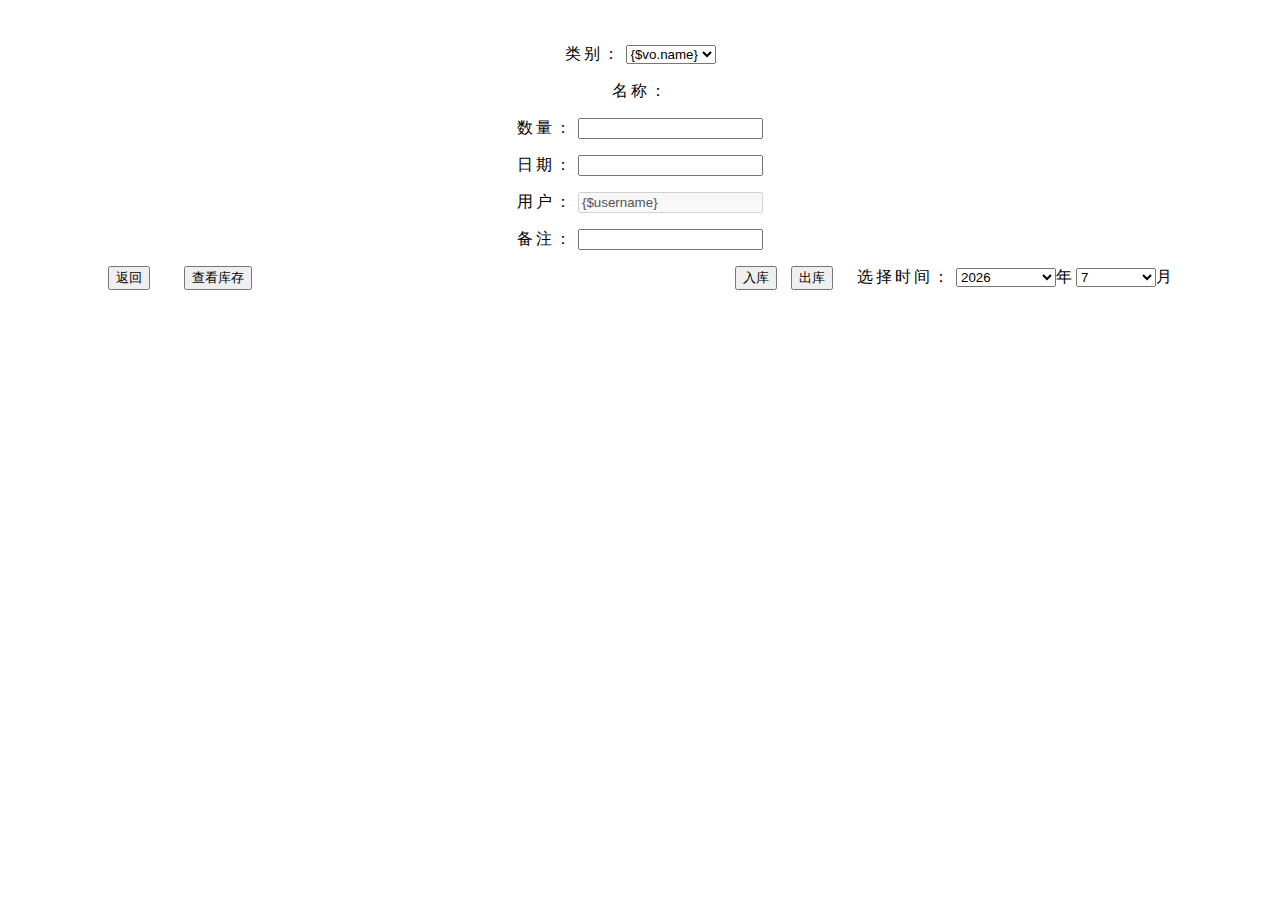
==== Application/Home/View/Index/detail.html @ 742ce46e "Signed-off-by: lyndon <384399002@qq.com>" ====
<!DOCTYPE html>
<html lang="en">

<head>
    <meta charset="UTF-8">
    <title>详情</title>
    <link href="/PlanB/Public/Css/dpl.css" rel="stylesheet">
    <link href="/PlanB/Public/Css/bui.css" rel="stylesheet">
    <style>
        body {
            background: url('/PlanB/Public/Images/bg.jpg') repeat;
            padding: 20px 50px;
            ;
            font-size: 100%;
        }
        
        tfoot tr {
            text-align: center;
        }
        
        label {
            letter-spacing: 3px;
        }
        
        h2 {
            letter-spacing: 10px;
        }
    </style>
</head>

<body>
    <!-- 此节点内部的内容会在弹出框内显示,默认隐藏此节点-->
    <div id="content" class="bui-hidden">
        <div style="text-align:center;">
            <span id="actionTag"></span>
            <form id="form" class="form-horizontal" style="margin-top:10px;">
                <p>
                    <label>类别：</label>
                    <select name="collection">
                        <volist name="vo" id="vo">
                            <option value="{$vo.name}">{$vo.name}</option>
                        </volist>
                    </select>
                </p>
                <p>
                    <label>名称：</label><span id="s1"></span>
                </p>
                <p>
                    <label>数量：</label>
                    <input name="amount" id="amount" type="text">
                </p>
                <p>
                    <label>日期：</label>
                    <input class="calendar" id="date" name="date" type="text" data-rules="min:">
                </p>
                <p>
                    <input id="action" name="action" type="hidden" value="" />
                </p>
                <p>
                    <label>用户：</label>
                    <input type="text" id="username" name="username" disabled="true" value="{$username}" />
                    <input type="hidden" name="username" value="{$username}" />
                </p>
                <p>
                    <label>备注：</label>
                    <input name="note" type="text">
                </p>
            </form>
        </div>
    </div>
    <!-- End -->
    <div style="margin-bottom: 30px;margin-left: 50px;">
        <button class="button" onclick="javascript:self.location='__URL__/Index'" style="margin-right:30px;">返回</button>
        <button id="btnStorage" class="button button-warning" style="margin-right: 10px;">查看库存</button>
        <span id="detail_name" style="margin-left:15%"></span>
        <span style="float: right;margin-right: 50px;">
        <button id="btnInput" class="button button-primary" style="margin-right: 10px;">入库</button>
        <button id="btnOutput" class="button button-success" style="margin-right: 20px;">出库</button>
        <label>选择时间：</label>
        <select style="width: 100px;" name="syear" id="syear">
        <script language="javascript">
            for (i = 2050; i >= 1940; i--) {
                if (i == new Date().getFullYear()) {
                    document.write('<option selected value="' + i + '">' + i + '</option>')
                } else {
                    document.write('<option   value="' + i + '">' + i + '</option>')
                }
            }
        </script>
    </select>年
    <select name="smonth" id="smonth" style="width: 80px;">
        <script>
            for (i = 1; i <= 12; i++) {
                if (i == new Date().getMonth() + 1) {
                    document.write('<option selected value="' + i + '">' + i + '</option>')
                } else {
                    document.write('<option   value="' + i + '">' + i + '</option>')
                }
            }
        </script>
    </select>月</span>

    </div>
    <div align="center">
        <div class="row">
            <div class="span25">
                <div id="grid">

                </div>
            </div>
        </div>
        <div>
            <div id="bar"></div>
        </div>

        <script src="http://g.tbcdn.cn/fi/bui/jquery-1.8.1.min.js"></script>
        <script src="http://g.tbcdn.cn/fi/bui/bui.js"></script>
        <!-- script start -->
        <script type="text/javascript">
            var Grid = BUI.Grid,
                Toolbar = BUI.Toolbar,
                Data = BUI.Data;
        var Grid = Grid,
                Store = Data.Store;
        //详情弹窗
        var detailcolumns = [
            {
                title: '日期',
                dataIndex: 'date',
                elCls: 'center',
                width: "20%"
            },            
            {
                title: '出库',
                dataIndex: 'output',
                elCls: 'center',
                summary: true,
                width: "13%"
            },
            {
                title: '入库',
                dataIndex: 'input',
                elCls: 'center',
                summary: true,
                width: "13%"
            },
            {
                title: '剩余库存',
                dataIndex: 'summary',
                elCls: 'center',
                width: "15%"
            },
            {
                title:"操作员",
                dataIndex:"user",
                elCls:"center",
                width:"15%"
            },
            {
                title: '备注',
                dataIndex: 'note',
                elCls: 'center',
                width: "25%"
            }
        ];

        var detailstore = new Store({
                    url: '__URL__/getList',
                    pageSize: 10, // 配置分页数目
                    autoLoad: false
                }),
                detailgrid = new Grid.Grid({
                    render: '#grid',
                    loadMask: true, //加载数据时显示屏蔽层
                    width: '100%', //如果表格使用百分比，这个属性一定要设置
                    plugins: [Grid.Plugins.Summary],// 插件形式引入单选表格
                    columns: detailcolumns,
                    store: detailstore,                    
                    emptyDataTpl: '<div class="centered"><img alt="Crying" src="__PUBLIC__/Images/norecord.png"><h2>查询的数据不存在</h2></div>'
                });
        detailgrid.render();        
        detailstore.load({
            "name": '{$name}'
        });

        //查看库存弹窗
        var storagecolumns = [
            {
                title: '类别',
                dataIndex: 'collection',
                elCls: 'center',
                width: 100
            },
            {
                title: '名称',
                dataIndex: 'name',
                elCls: 'center',
                width: 120
            },
            {
                title: '剩余库存',
                dataIndex: 'storage',
                elCls: 'center',
                width: 150
            },
            {
                title: '最后操作日期',
                dataIndex: 'lastday',
                elCls: 'center',
                width: 100
            }
        ];

        var storagestore = new Store({
            url: '__URL__/getStorage',
            pageSize: 10, // 配置分页数目
            autoLoad: false
        }),
        storagegrid = new Grid.Grid({
            forceFit: true, // 列宽按百分比自适应
            columns: storagecolumns,
            loadMask: true, //加载数据时显示屏蔽层
            // 顶部工具栏
            tbar:{
                        elCls : 'pull-right',
                        // items:工具栏的项， 可以是按钮(bar-item-button)、 文本(bar-item-text)、 默认(bar-item)、 分隔符(bar-item-separator)以及自定义项 
                        items:[{
                        //xclass:'bar-item-button',默认的是按钮
                        content : '<input name="sname" id="id"/>'
                }, {
                    xclass:'bar-item-button',
                    btnCls : 'button button-small button-primary',
                    text:'搜索',
                    listeners : {
                        click : function(ev){
                            storagestore.load({
                                "name":$('[name="sname"]').val()
                            })
                        //ev.item,ev.text
                        }
                    }
                }]
            },
            // 底部工具栏
                    bbar: {
                        pagingBar: {
                            xclass: 'pagingbar-number'
                        }
                    },
                    store: storagestore,
                    emptyDataTpl: '<div class="centered"><img alt="Crying" src="__PUBLIC__/Images/norecord.png"><h2>查询的数据不存在</h2></div>'
                });
                
                storagegrid.on('cellclick', function (ev) {
                    var record = ev.record, //点击行的记录
                    name = record.name;
                    self.location = '__URL__/detail/name/' + name;
        });
        </script>
        <!-- script start -->
        <script type="text/javascript">
            var Select = BUI.Select;
        var suggest = new Select.Suggest({
            render: '#s1',
            name: 'name',
            data: {$nameselect}
        });
        suggest.render();
        </script>
        <!-- script end -->
        <!-- script start -->
        <script type="text/javascript">
            var Overlay = BUI.Overlay,
                Form = BUI.Form;

        var form = new Form.HForm({
            srcNode: '#form'
        }).render();

        var dialog = new Overlay.Dialog({
            title: '出入库',
            width: 500,
            height: 400,
            //配置DOM容器的编号
            contentId: 'content',
            buttons: [
                {
                    text: '提交',
                    elCls: 'button button-primary',
                    handler: function () {
                        if($("[name='name']").val() !== '' && $('#amount').val() !== ''){
                        //提交表单
                        $.ajax({
                            url: '__URL__/addRecord',
                            data: $('#form').serialize(),
                            type: "get",
                            cache: false,
                            dataType: 'text',
                            success: function (data) {
                                if (data == 0) {
                                    alert("添加失败");
                                } else if (data == 2) {
                                    alert("库存不足");
                                } else {
                                    alert("添加成功");
                                    dialog.close();
                                    $("#datepicker").val(GetDateStr(0));
                                    store.load({
                                        "date": GetDateStr(0),
                                        "collection": $("#collectionpicker").val()
                                    });
                                    detaildialog.close();
                                }
                            },
                            error: function (XMLHttpRequest, textStatus, errorThrown) {
                                // view("异常！");
                                alert(XMLHttpRequest.status + "\n" + textStatus + "\n" + errorThrown);
                            }
                        });
                        }else{
                            alert('请填写名称和数量');
                        }
                    }
                }, {
                    text: '取消',
                    elCls: 'button button-warning',
                    handler: function () {
                        this.close();
                    }
                }
            ]
        });

        // 库存弹窗
        var storagedialog = new Overlay.Dialog({
            title: '查看库存',
            width: 900,
            height: 560,
            children: [storagegrid],
            childContainer: '.bui-stdmod-body',
            buttons: [
                {
                    text: '关闭',
                    elCls: 'button button-primary',
                    handler: function () {
                        this.close();
                    }
                }
            ]
        });

        //响应入库按钮
        $('#btnInput').on('click', function () {
            dialog.show();
            $("#actionTag").html("<h2>入库</h2>");
            $("#action").val("入库");
            $("#amount").val("");
        });
        //响应出库按钮
        $('#btnOutput').on('click', function () {
            dialog.show();
            $("#actionTag").html("<h2>出库</h2>");
            $("#action").val("出库");
            $("#amount").val("");
        });
        //响应查看库存按钮
        $('#btnStorage').on('click', function () {
            storagedialog.show();
            storagestore.load();
        });
        </script>
        <!-- script end -->
        <script type="text/javascript">
            $(document).ready(function () {
                $('#detail_name').html('<a style="font-size:30px;bold;">{:$_GET["name"]}的详细记录</a>')
            
            $('#date').val(GetDateStr(0));
            $('#syear, #smonth').on('change', function () {
                detailstore.load({
                    "name": '{$name}',
                    "year": $('#syear').val(),
                    "month": $('#smonth').val()
                });
            });
        });
        </script>
        <script type="text/javascript">
            function GetDateStr(AddDayCount) {
            var dd = new Date();
            dd.setDate(dd.getDate() + AddDayCount);//获取AddDayCount天后的日期
            var y = dd.getFullYear();
            var m = dd.getMonth() + 1;//获取当前月份的日期
            var d = dd.getDate();
            return y + "-" + m + "-" + d;
        }
        </script>
    </div>
</body>

</html>
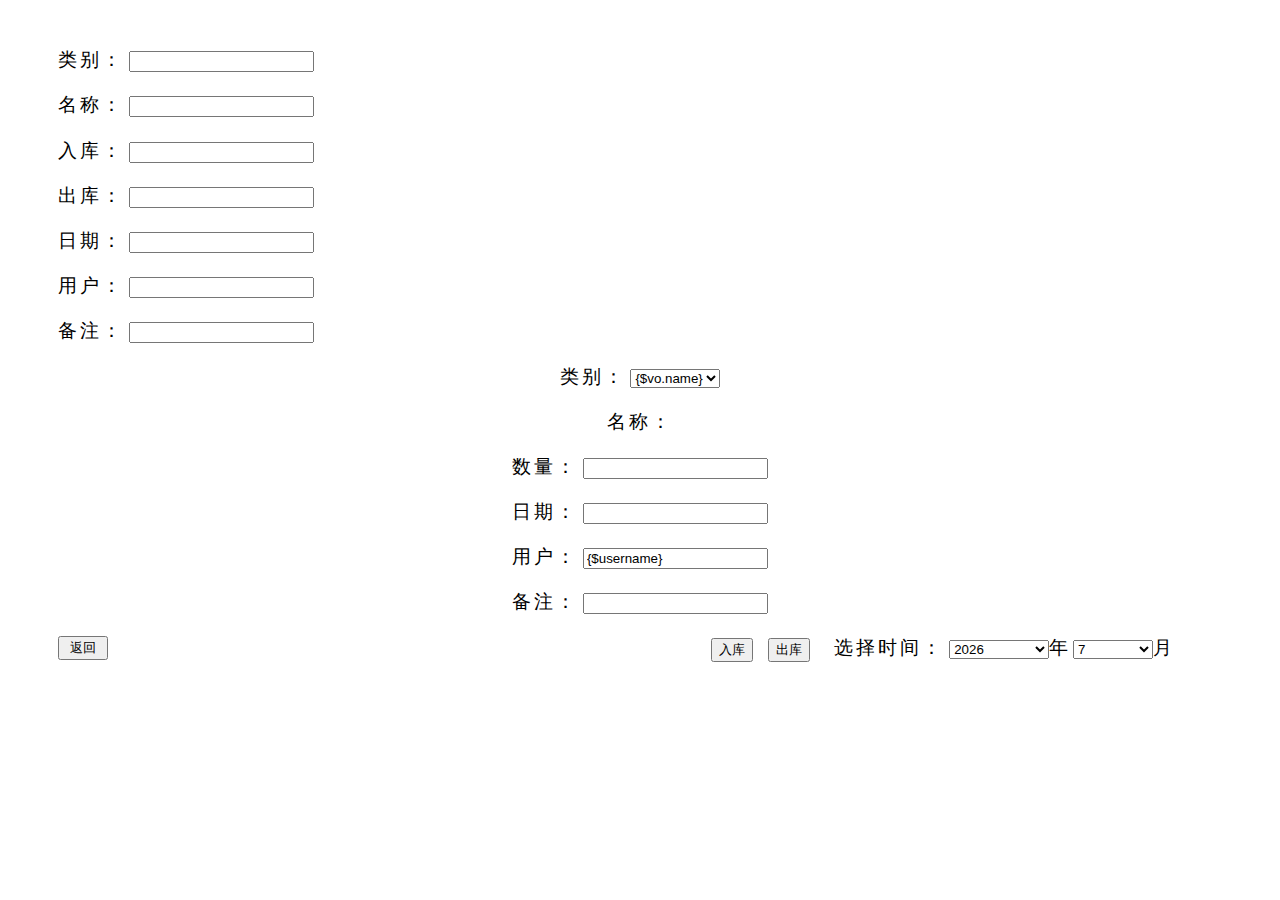
==== commit 8fc27fc5: "Signed-off-by: Lyndon <384399002@qq.com>" ====
--- a/Application/Home/View/Index/detail.html
+++ b/Application/Home/View/Index/detail.html
@@ -11,7 +11,7 @@
             background: url('/PlanB/Public/Images/bg.jpg') repeat;
             padding: 20px 50px;
             ;
-            font-size: 100%;
+            font-size: 1.2em;
         }
         
         tfoot tr {
@@ -29,6 +29,39 @@
 </head>
 
 <body>
+    <!-- 初始隐藏 dialog内容 -->
+    <div id="editcontent" class="hide">
+        <form class="form-horizontal">
+            <p>
+                <label>类别：</label>
+                <input name="collection" type="text" readonly>
+            </p>
+            <p>
+                <label>名称：</label>
+                <input name="name" type="text" readonly>
+            </p>
+            <p>
+                <label>入库：</label>
+                <input name="input" type="text">
+            </p>
+            <p>
+                <label>出库：</label>
+                <input name="output" type="text">
+            </p>
+            <p>
+                <label>日期：</label>
+                <input name="date" type="text" class="calendar" readonly>
+            </p>
+            <p>
+                <label>用户：</label>
+                <input name="user" type="text" readonly>
+            </p>
+            <p>
+                <label>备注：</label>
+                <input name="note" type="text">
+            </p>
+        </form>
+    </div>
     <!-- 此节点内部的内容会在弹出框内显示,默认隐藏此节点-->
     <div id="content" class="bui-hidden">
         <div style="text-align:center;">
@@ -58,8 +91,7 @@
                 </p>
                 <p>
                     <label>用户：</label>
-                    <input type="text" id="username" name="username" disabled="true" value="{$username}" />
-                    <input type="hidden" name="username" value="{$username}" />
+                    <input type="text" id="username" name="username" readonly value="{$username}" />
                 </p>
                 <p>
                     <label>备注：</label>
@@ -69,10 +101,9 @@
         </div>
     </div>
     <!-- End -->
-    <div style="margin-bottom: 30px;margin-left: 50px;">
-        <button class="button" onclick="javascript:self.location='__URL__/Index'" style="margin-right:30px;">返回</button>
-        <button id="btnStorage" class="button button-warning" style="margin-right: 10px;">查看库存</button>
-        <span id="detail_name" style="margin-left:15%"></span>
+    <div style="margin-bottom: 30px;">
+        <button class="button" onclick="javascript:self.location='__URL__/Index'" style="margin-right:3%;width: 50px;;">返回</button>
+        <span id="detail_name" style="margin-left:20%;"></span>
         <span style="float: right;margin-right: 50px;">
         <button id="btnInput" class="button button-primary" style="margin-right: 10px;">入库</button>
         <button id="btnOutput" class="button button-success" style="margin-right: 20px;">出库</button>
@@ -125,6 +156,11 @@
         //详情弹窗
         var detailcolumns = [
             {
+                title: 'ID',
+                dataIndex: 'id',
+                visible:false
+            },
+            {
                 title: '日期',
                 dataIndex: 'date',
                 elCls: 'center',
@@ -161,10 +197,24 @@
                 dataIndex: 'note',
                 elCls: 'center',
                 width: "25%"
+            },
+            {
+                title : '操作',dataIndex:'e',renderer : function(value,obj){
+              return '<span class="grid-command btn-edit">编辑</span><span class="grid-command" style="margin-left:10px;" onclick="delrow('+obj.id+');">删除</span>'
+                }
             }
         ];
-
-        var detailstore = new Store({
+        
+        var editing = new Grid.Plugins.DialogEditing({
+            contentId : 'editcontent', //设置隐藏的Dialog内容
+            triggerCls : 'btn-edit', //触发显示Dialog的样式
+            editor : {
+              title : '自定义',
+              width : 600
+            }
+          }),
+        
+        detailstore = new Store({
                     url: '__URL__/getList',
                     pageSize: 10, // 配置分页数目
                     autoLoad: false
@@ -173,88 +223,32 @@
                     render: '#grid',
                     loadMask: true, //加载数据时显示屏蔽层
                     width: '100%', //如果表格使用百分比，这个属性一定要设置
-                    plugins: [Grid.Plugins.Summary],// 插件形式引入单选表格
+                    plugins: [editing,Grid.Plugins.Summary],// 插件形式引入单选表格
                     columns: detailcolumns,
-                    store: detailstore,                    
+                    store: detailstore,
                     emptyDataTpl: '<div class="centered"><img alt="Crying" src="__PUBLIC__/Images/norecord.png"><h2>查询的数据不存在</h2></div>'
                 });
-        detailgrid.render();        
+        detailgrid.render();
         detailstore.load({
             "name": '{$name}'
         });
-
-        //查看库存弹窗
-        var storagecolumns = [
-            {
-                title: '类别',
-                dataIndex: 'collection',
-                elCls: 'center',
-                width: 100
-            },
-            {
-                title: '名称',
-                dataIndex: 'name',
-                elCls: 'center',
-                width: 120
-            },
-            {
-                title: '剩余库存',
-                dataIndex: 'storage',
-                elCls: 'center',
-                width: 150
-            },
-            {
-                title: '最后操作日期',
-                dataIndex: 'lastday',
-                elCls: 'center',
-                width: 100
-            }
-        ];
-
-        var storagestore = new Store({
-            url: '__URL__/getStorage',
-            pageSize: 10, // 配置分页数目
-            autoLoad: false
-        }),
-        storagegrid = new Grid.Grid({
-            forceFit: true, // 列宽按百分比自适应
-            columns: storagecolumns,
-            loadMask: true, //加载数据时显示屏蔽层
-            // 顶部工具栏
-            tbar:{
-                        elCls : 'pull-right',
-                        // items:工具栏的项， 可以是按钮(bar-item-button)、 文本(bar-item-text)、 默认(bar-item)、 分隔符(bar-item-separator)以及自定义项 
-                        items:[{
-                        //xclass:'bar-item-button',默认的是按钮
-                        content : '<input name="sname" id="id"/>'
-                }, {
-                    xclass:'bar-item-button',
-                    btnCls : 'button button-small button-primary',
-                    text:'搜索',
-                    listeners : {
-                        click : function(ev){
-                            storagestore.load({
-                                "name":$('[name="sname"]').val()
-                            })
-                        //ev.item,ev.text
-                        }
-                    }
-                }]
-            },
-            // 底部工具栏
-                    bbar: {
-                        pagingBar: {
-                            xclass: 'pagingbar-number'
-                        }
-                    },
-                    store: storagestore,
-                    emptyDataTpl: '<div class="centered"><img alt="Crying" src="__PUBLIC__/Images/norecord.png"><h2>查询的数据不存在</h2></div>'
-                });
-                
-                storagegrid.on('cellclick', function (ev) {
-                    var record = ev.record, //点击行的记录
-                    name = record.name;
-                    self.location = '__URL__/detail/name/' + name;
+        
+        // editing.on('editorshow',function(ev){
+        //   var editor = editing.get('curEditor');
+        //   editor.set('errorAlign',{
+        //     points :['br','tr'] ,
+        //     offset: [0, 10]
+        //   });
+        // });
+        editing.on('accept',function(ev){
+           detailstore.save('update',ev.record,function(callback){
+               if(callback == 1){
+                   alert('成功');
+                   location.reload();
+               }else{
+                   alert('失败')
+               }
+           })
         });
         </script>
         <!-- script start -->
@@ -288,7 +282,7 @@
                     text: '提交',
                     elCls: 'button button-primary',
                     handler: function () {
-                        if($("[name='name']").val() !== '' && $('#amount').val() !== ''){
+                        if($('#amount').val() !== ''){
                         //提交表单
                         $.ajax({
                             url: '__URL__/addRecord',
@@ -318,7 +312,7 @@
                             }
                         });
                         }else{
-                            alert('请填写名称和数量');
+                            alert('请填写名称及数量');
                         }
                     }
                 }, {
@@ -331,24 +325,6 @@
             ]
         });
 
-        // 库存弹窗
-        var storagedialog = new Overlay.Dialog({
-            title: '查看库存',
-            width: 900,
-            height: 560,
-            children: [storagegrid],
-            childContainer: '.bui-stdmod-body',
-            buttons: [
-                {
-                    text: '关闭',
-                    elCls: 'button button-primary',
-                    handler: function () {
-                        this.close();
-                    }
-                }
-            ]
-        });
-
         //响应入库按钮
         $('#btnInput').on('click', function () {
             dialog.show();
@@ -363,36 +339,58 @@
             $("#action").val("出库");
             $("#amount").val("");
         });
-        //响应查看库存按钮
-        $('#btnStorage').on('click', function () {
-            storagedialog.show();
-            storagestore.load();
-        });
         </script>
         <!-- script end -->
         <script type="text/javascript">
             $(document).ready(function () {
-                $('#detail_name').html('<a style="font-size:30px;bold;">{:$_GET["name"]}的详细记录</a>')
-            
-            $('#date').val(GetDateStr(0));
-            $('#syear, #smonth').on('change', function () {
-                detailstore.load({
-                    "name": '{$name}',
-                    "year": $('#syear').val(),
-                    "month": $('#smonth').val()
+                $('#detail_name').html('<a style="font-size:30px;bold;">{:$_GET["name"]}</a>');            
+                $('#date').val(GetDateStr(0));
+                $('#syear, #smonth').on('change', function () {
+                    detailstore.load({
+                        "name": '{$name}',
+                        "year": $('#syear').val(),
+                        "month": $('#smonth').val()
+                    });
                 });
             });
-        });
         </script>
         <script type="text/javascript">
             function GetDateStr(AddDayCount) {
-            var dd = new Date();
-            dd.setDate(dd.getDate() + AddDayCount);//获取AddDayCount天后的日期
-            var y = dd.getFullYear();
-            var m = dd.getMonth() + 1;//获取当前月份的日期
-            var d = dd.getDate();
-            return y + "-" + m + "-" + d;
-        }
+                var dd = new Date();
+                dd.setDate(dd.getDate() + AddDayCount);//获取AddDayCount天后的日期
+                var y = dd.getFullYear();
+                var m = dd.getMonth() + 1;//获取当前月份的日期
+                var d = dd.getDate();
+                return y + "-" + m + "-" + d;
+            }
+            
+            function delrow(id){
+                BUI.Message.Confirm('确认删除？',function(){
+                    $.ajax({
+                            url: '__URL__/delRecord',
+                            data: 'id=' + id,
+                            type: "get",
+                            cache: false,
+                            dataType: 'text',
+                            success: function (data) {
+                                if (data == 0) {
+                                    alert("删除失败");
+                                } else {
+                                    alert("删除成功");
+                                    detailstore.load({
+                                        "name":"{$name}",
+                                        "year": $('#syear').val(),
+                                        "month": $('#smonth').val()
+                                    })
+                                }
+                            },
+                            error: function (XMLHttpRequest, textStatus, errorThrown) {
+                                // view("异常！");
+                                alert(XMLHttpRequest.status + "\n" + textStatus + "\n" + errorThrown);
+                            }
+                        });
+                });
+            }
         </script>
     </div>
 </body>
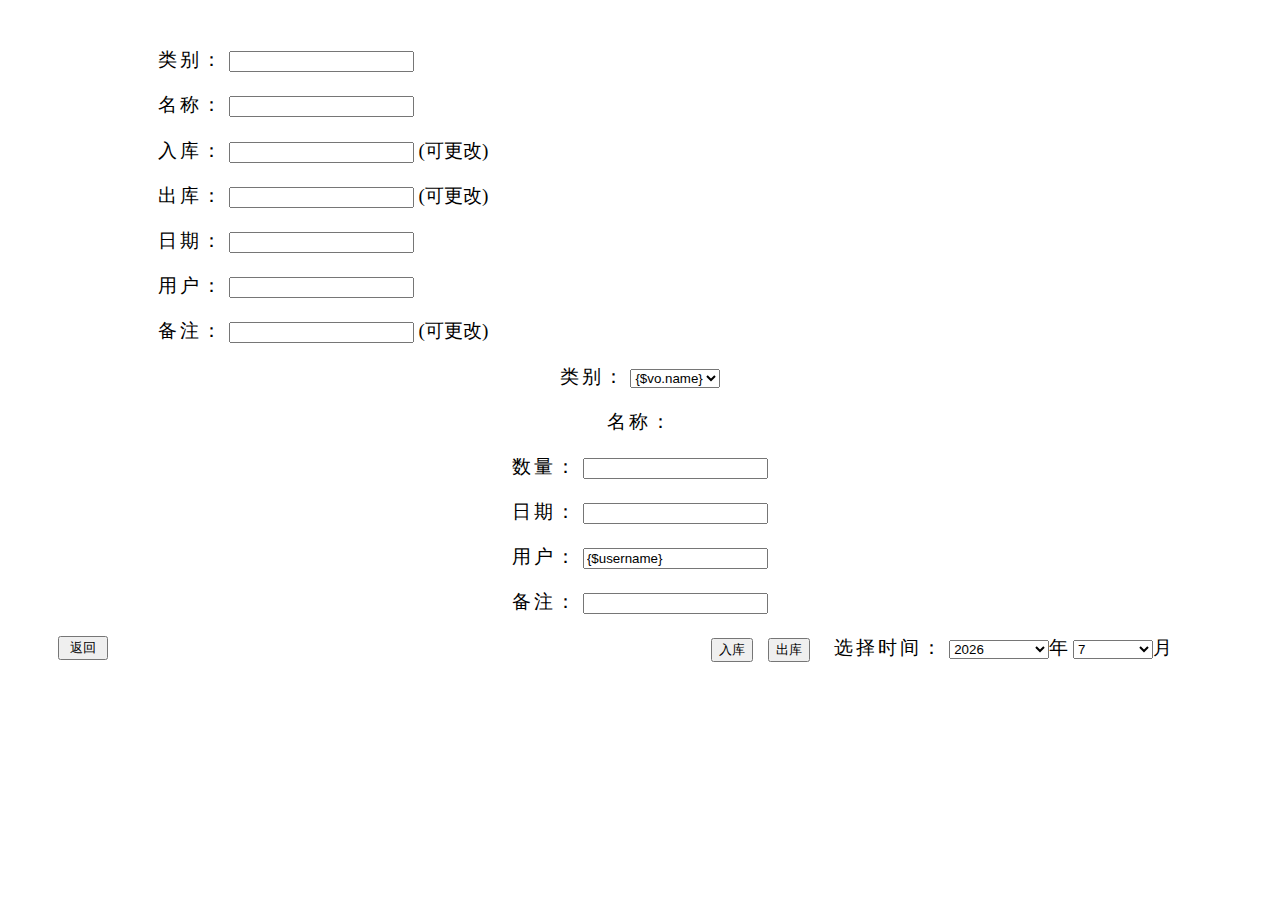
==== commit 1a67ba1b: "Signed-off-by: Lyndon <384399002@qq.com>" ====
--- a/Application/Home/View/Index/detail.html
+++ b/Application/Home/View/Index/detail.html
@@ -8,10 +8,13 @@
     <link href="/PlanB/Public/Css/bui.css" rel="stylesheet">
     <style>
         body {
-            background: url('/PlanB/Public/Images/bg.jpg') repeat;
+            background: url('__PUBLIC__/Images/bg.jpg') repeat;
             padding: 20px 50px;
-            ;
             font-size: 1.2em;
+        }
+        
+        a:hover {
+            text-decoration: none;
         }
         
         tfoot tr {
@@ -31,7 +34,7 @@
 <body>
     <!-- 初始隐藏 dialog内容 -->
     <div id="editcontent" class="hide">
-        <form class="form-horizontal">
+        <form class="form-horizontal" style="margin-left:100px;">
             <p>
                 <label>类别：</label>
                 <input name="collection" type="text" readonly>
@@ -43,10 +46,12 @@
             <p>
                 <label>入库：</label>
                 <input name="input" type="text">
+                <a>(可更改)</a>
             </p>
             <p>
                 <label>出库：</label>
                 <input name="output" type="text">
+                <a>(可更改)</a>
             </p>
             <p>
                 <label>日期：</label>
@@ -59,6 +64,7 @@
             <p>
                 <label>备注：</label>
                 <input name="note" type="text">
+                <a>(可更改)</a>
             </p>
         </form>
     </div>
@@ -199,7 +205,9 @@
                 width: "25%"
             },
             {
-                title : '操作',dataIndex:'e',renderer : function(value,obj){
+                title : '操作',
+                dataIndex:'e',
+                renderer : function(value,obj){
               return '<span class="grid-command btn-edit">编辑</span><span class="grid-command" style="margin-left:10px;" onclick="delrow('+obj.id+');">删除</span>'
                 }
             }
@@ -209,8 +217,8 @@
             contentId : 'editcontent', //设置隐藏的Dialog内容
             triggerCls : 'btn-edit', //触发显示Dialog的样式
             editor : {
-              title : '自定义',
-              width : 600
+              title : '编辑',
+              width : 500
             }
           }),
         
@@ -299,9 +307,10 @@
                                     alert("添加成功");
                                     dialog.close();
                                     $("#datepicker").val(GetDateStr(0));
-                                    store.load({
-                                        "date": GetDateStr(0),
-                                        "collection": $("#collectionpicker").val()
+                                    detailstore.load({
+                                        "name": '{$name}',
+                                        "year": $('#syear').val(),
+                                        "month": $('#smonth').val()
                                     });
                                     detaildialog.close();
                                 }
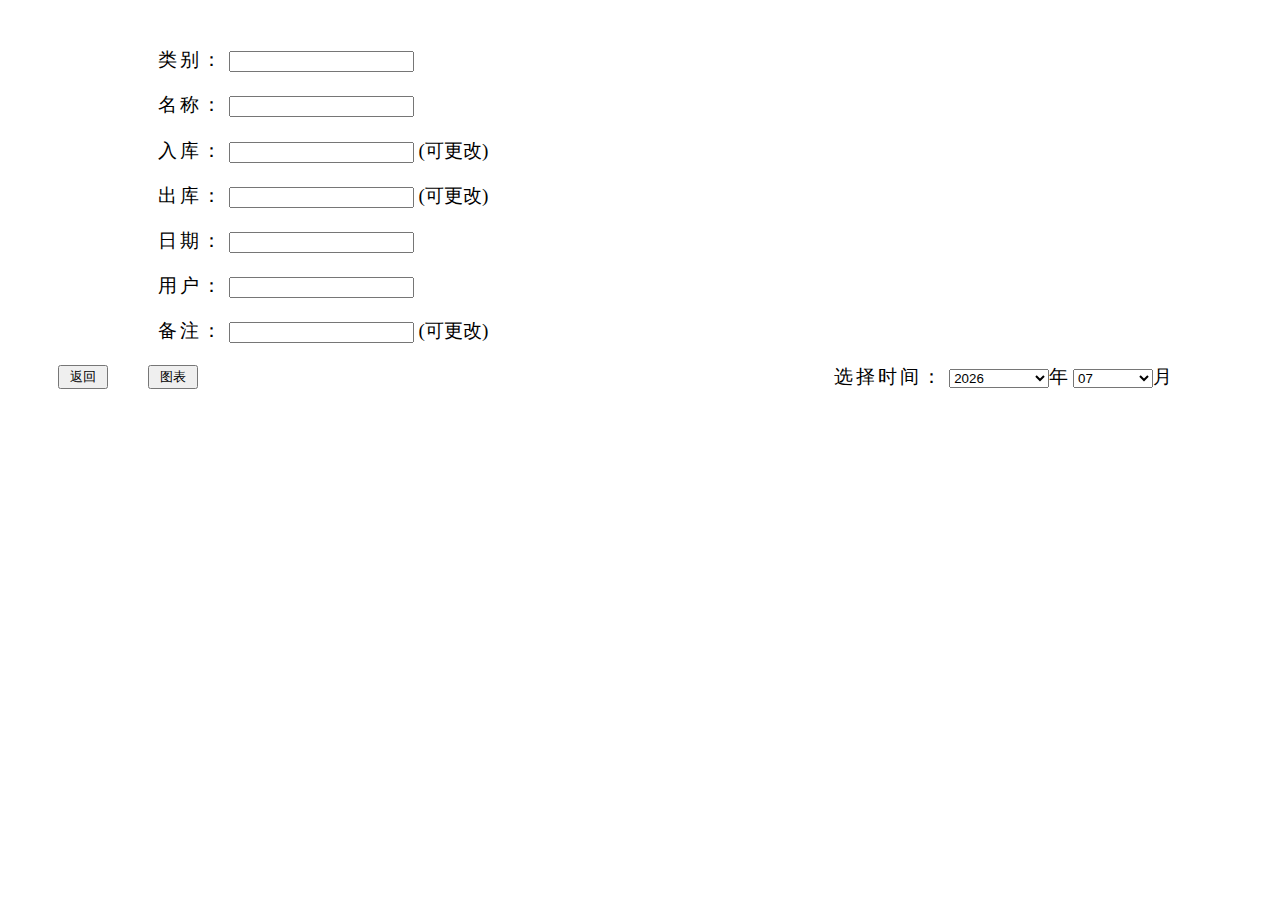
==== commit 7bad1e34: "Signed-off-by: Lyndon <384399002@qq.com>" ====
--- a/Application/Home/View/Index/detail.html
+++ b/Application/Home/View/Index/detail.html
@@ -32,7 +32,7 @@
 </head>
 
 <body>
-    <!-- 初始隐藏 dialog内容 -->
+     <!--初始隐藏 dialog内容 -->
     <div id="editcontent" class="hide">
         <form class="form-horizontal" style="margin-left:100px;">
             <p>
@@ -68,51 +68,12 @@
             </p>
         </form>
     </div>
-    <!-- 此节点内部的内容会在弹出框内显示,默认隐藏此节点-->
-    <div id="content" class="bui-hidden">
-        <div style="text-align:center;">
-            <span id="actionTag"></span>
-            <form id="form" class="form-horizontal" style="margin-top:10px;">
-                <p>
-                    <label>类别：</label>
-                    <select name="collection">
-                        <volist name="vo" id="vo">
-                            <option value="{$vo.name}">{$vo.name}</option>
-                        </volist>
-                    </select>
-                </p>
-                <p>
-                    <label>名称：</label><span id="s1"></span>
-                </p>
-                <p>
-                    <label>数量：</label>
-                    <input name="amount" id="amount" type="text">
-                </p>
-                <p>
-                    <label>日期：</label>
-                    <input class="calendar" id="date" name="date" type="text" data-rules="min:">
-                </p>
-                <p>
-                    <input id="action" name="action" type="hidden" value="" />
-                </p>
-                <p>
-                    <label>用户：</label>
-                    <input type="text" id="username" name="username" readonly value="{$username}" />
-                </p>
-                <p>
-                    <label>备注：</label>
-                    <input name="note" type="text">
-                </p>
-            </form>
-        </div>
-    </div>
-    <!-- End -->
+    
     <div style="margin-bottom: 30px;">
-        <button class="button" onclick="javascript:self.location='__URL__/Index'" style="margin-right:3%;width: 50px;;">返回</button>
+        <button class="button" onclick="javascript:self.location='__URL__/Index'" style="margin-right:3%;width: 50px;">返回</button>
+        <button class="button button-primary" onclick="javascript:self.location='__URL__/achart/name/{$name}'" style="width: 50px;">图表</button>
         <span id="detail_name" style="margin-left:20%;"></span>
         <span style="float: right;margin-right: 50px;">
-        <button id="btnInput" class="button button-primary" style="margin-right: 10px;">入库</button>
-        <button id="btnOutput" class="button button-success" style="margin-right: 20px;">出库</button>
         <label>选择时间：</label>
         <select style="width: 100px;" name="syear" id="syear">
         <script language="javascript">
@@ -129,9 +90,17 @@
         <script>
             for (i = 1; i <= 12; i++) {
                 if (i == new Date().getMonth() + 1) {
-                    document.write('<option selected value="' + i + '">' + i + '</option>')
+                    if(i < 10) {
+                        document.write('<option selected value="0' + i + '">0' + i + '</option>')
+                    }else{
+                        document.write('<option selected value="' + i + '">' + i + '</option>')
+                    }
                 } else {
-                    document.write('<option   value="' + i + '">' + i + '</option>')
+                    if(i < 10) {
+                        document.write('<option   value="0' + i + '">0' + i + '</option>')
+                    }else{
+                        document.write('<option   value="' + i + '">' + i + '</option>')
+                    }
                 }
             }
         </script>
@@ -278,81 +247,11 @@
         var form = new Form.HForm({
             srcNode: '#form'
         }).render();
-
-        var dialog = new Overlay.Dialog({
-            title: '出入库',
-            width: 500,
-            height: 400,
-            //配置DOM容器的编号
-            contentId: 'content',
-            buttons: [
-                {
-                    text: '提交',
-                    elCls: 'button button-primary',
-                    handler: function () {
-                        if($('#amount').val() !== ''){
-                        //提交表单
-                        $.ajax({
-                            url: '__URL__/addRecord',
-                            data: $('#form').serialize(),
-                            type: "get",
-                            cache: false,
-                            dataType: 'text',
-                            success: function (data) {
-                                if (data == 0) {
-                                    alert("添加失败");
-                                } else if (data == 2) {
-                                    alert("库存不足");
-                                } else {
-                                    alert("添加成功");
-                                    dialog.close();
-                                    $("#datepicker").val(GetDateStr(0));
-                                    detailstore.load({
-                                        "name": '{$name}',
-                                        "year": $('#syear').val(),
-                                        "month": $('#smonth').val()
-                                    });
-                                    detaildialog.close();
-                                }
-                            },
-                            error: function (XMLHttpRequest, textStatus, errorThrown) {
-                                // view("异常！");
-                                alert(XMLHttpRequest.status + "\n" + textStatus + "\n" + errorThrown);
-                            }
-                        });
-                        }else{
-                            alert('请填写名称及数量');
-                        }
-                    }
-                }, {
-                    text: '取消',
-                    elCls: 'button button-warning',
-                    handler: function () {
-                        this.close();
-                    }
-                }
-            ]
-        });
-
-        //响应入库按钮
-        $('#btnInput').on('click', function () {
-            dialog.show();
-            $("#actionTag").html("<h2>入库</h2>");
-            $("#action").val("入库");
-            $("#amount").val("");
-        });
-        //响应出库按钮
-        $('#btnOutput').on('click', function () {
-            dialog.show();
-            $("#actionTag").html("<h2>出库</h2>");
-            $("#action").val("出库");
-            $("#amount").val("");
-        });
         </script>
         <!-- script end -->
         <script type="text/javascript">
             $(document).ready(function () {
-                $('#detail_name').html('<a style="font-size:30px;bold;">{:$_GET["name"]}</a>');            
+                $('#detail_name').html('<a style="font-size:30px;bold;">{:urldecode($_GET["collection"])." ".urldecode($_GET["name"])}</a>');            
                 $('#date').val(GetDateStr(0));
                 $('#syear, #smonth').on('change', function () {
                     detailstore.load({
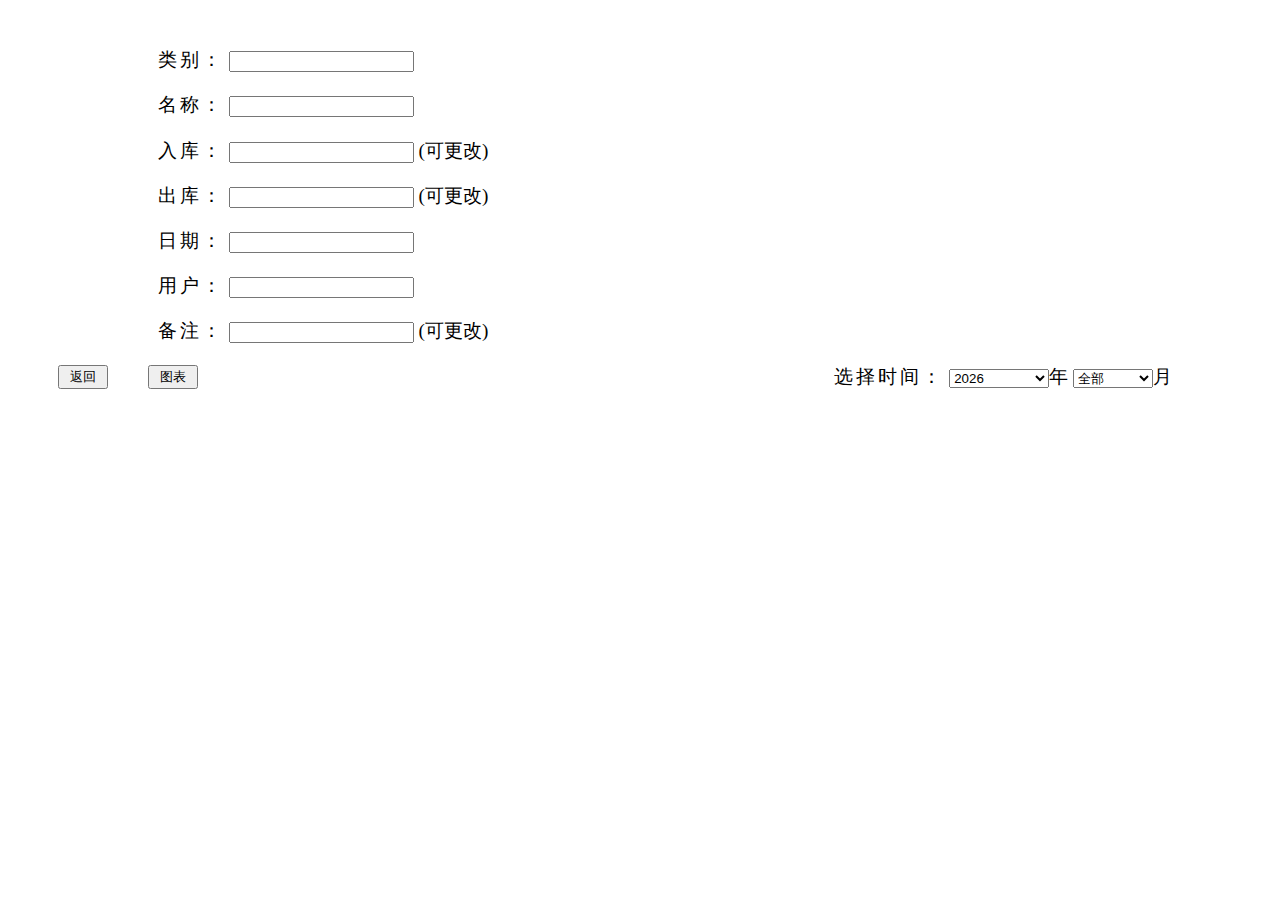
==== commit 14488dbf: "Signed-off-by: Lyndon <384399002@qq.com>" ====
--- a/Application/Home/View/Index/detail.html
+++ b/Application/Home/View/Index/detail.html
@@ -88,20 +88,9 @@
     </select>年
     <select name="smonth" id="smonth" style="width: 80px;">
         <script>
-            for (i = 1; i <= 12; i++) {
-                if (i == new Date().getMonth() + 1) {
-                    if(i < 10) {
-                        document.write('<option selected value="0' + i + '">0' + i + '</option>')
-                    }else{
-                        document.write('<option selected value="' + i + '">' + i + '</option>')
-                    }
-                } else {
-                    if(i < 10) {
-                        document.write('<option   value="0' + i + '">0' + i + '</option>')
-                    }else{
-                        document.write('<option   value="' + i + '">' + i + '</option>')
-                    }
-                }
+            document.write('<option selected value="">全部</option>')
+            for (var i = 1; i <= 12; i++) {
+                document.write('<option value="' + i + '">' + i + '</option>')
             }
         </script>
     </select>月</span>
@@ -193,7 +182,7 @@
         
         detailstore = new Store({
                     url: '__URL__/getList',
-                    pageSize: 10, // 配置分页数目
+                    pageSize: 100, // 配置分页数目
                     autoLoad: false
                 }),
                 detailgrid = new Grid.Grid({
@@ -207,7 +196,8 @@
                 });
         detailgrid.render();
         detailstore.load({
-            "name": '{$name}'
+            "name": '{$name}',
+            "collection": '{$collection}'
         });
         
         // editing.on('editorshow',function(ev){
@@ -256,6 +246,7 @@
                 $('#syear, #smonth').on('change', function () {
                     detailstore.load({
                         "name": '{$name}',
+                        "collection": '{$collection}',
                         "year": $('#syear').val(),
                         "month": $('#smonth').val()
                     });
